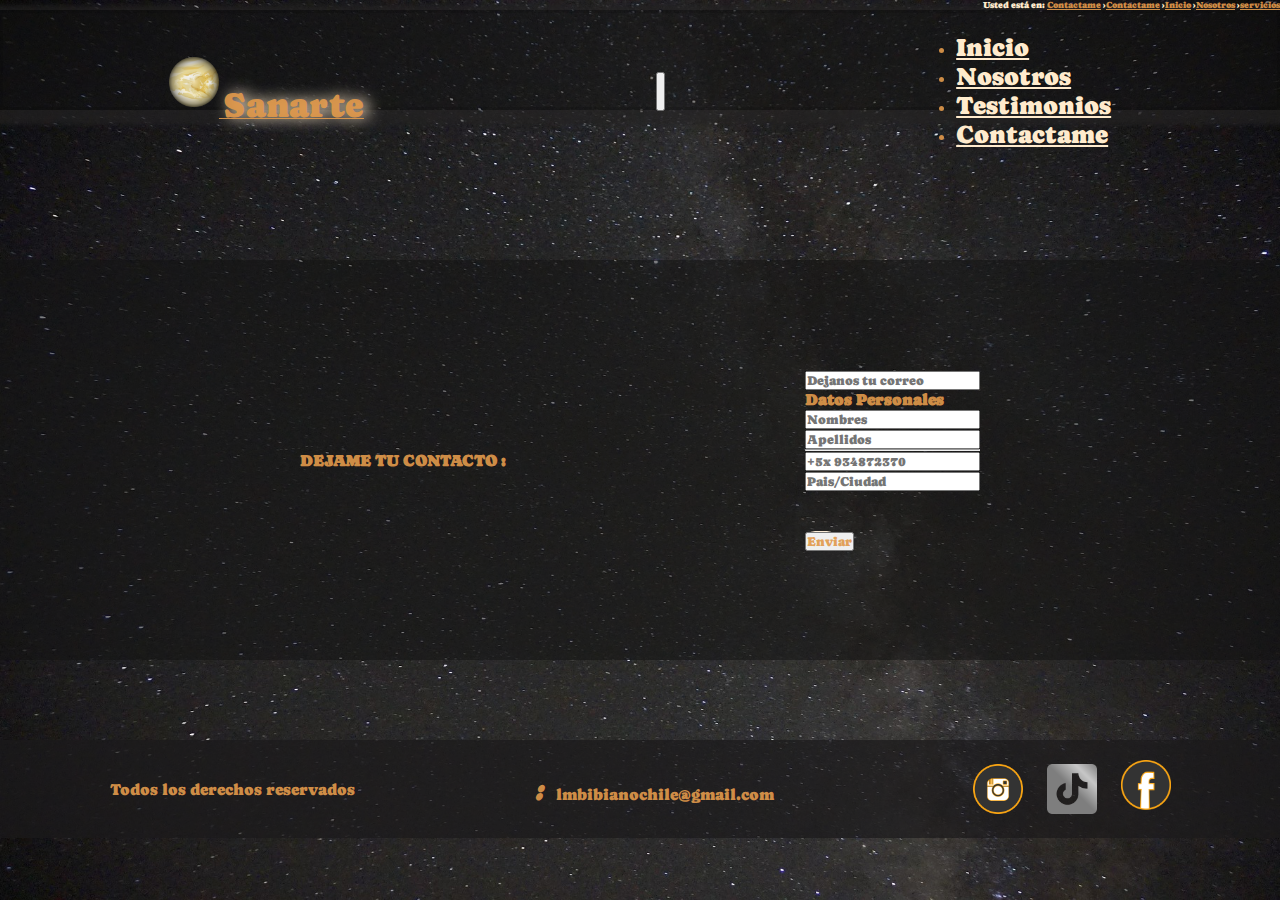
==== contactame.html @ 83c7fe01 "carga  de pagina" ====
<!DOCTYPE html>
<html lang="es">
<head>
<meta name="viewport" content="width=device-width, initial-scale=1.0" />
<meta charset="UTF-8" />
<!-- font inicia -->
<link rel="stylesheet" href="https://cdnjs.cloudflare.com/ajax/libs/font-awesome/6.4.2/css/all.min.css"
integrity="sha512-z3gLpd7yknf1YoNbCzqRKc4qyor8gaKU1qmn+CShxbuBusANI9QpRohGBreCFkKxLhei6S9CQXFEbbKuqLg0DA=="
crossorigin="anonymous" referrerpolicy="no-referrer" />
<!-- font finaliza -->
<!-- boostrap inicia -->
<link href="https://cdn.jsdelivr.net/npm/bootstrap@5.0.2/dist/css/bootstrap.min.css" rel="stylesheet"
    integrity="sha384-EVSTQN3/azprG1Anm3QDgpJLIm9Nao0Yz1ztcQTwFspd3yD65VohhpuuCOmLASjC" crossorigin="anonymous" />
<!-- fin boostrap -->
<!-- icono pestaña -->
<link rel="shortcut icon" href="./img/jup.png" type="image/x-icon" />
<!-- icono fin -->
<!-- fuentes inicio -->
<link rel="preconnect" href="https://fonts.googleapis.com" />
<!-- fuentes fin -->

<link rel="stylesheet" href="./css/style.css" />
<title>sanarte</title>
</head>

<body>
    <div class="breadcrumbs">
        Usted está en:
        <a href="./contactame.html">Contactame</a>
        ›<a href="./testimonios.html">Contactame</a>
        ›<a href="./index.html">Inicio</a>
        ›<a href="./nosotros.html">Nosotros</a>
        ›<a href="./servicios.html">servicios</a>
    </div>
    
    <!-- navbarinicia -->
    <header>
        <header>
            <nav class="navbar navbar-expand-sm bg-dark-opacity-20 fixed-top">
                <div class="container-fluid">
                    <a class="navbar-brand" href="./index.html">
                        <img src="./img/ven.png" alt="planeta" />
                        <span>Sanar</span><span class="te">te</span>
                    </a>
                    <button class="navbar-toggler" type="button" data-bs-toggle="collapse"
                        data-bs-target="#collapsibleNavbar">
                        <i class="fa-solid fa-sun fa-beat-fade"></i>
                    </button>
                    <div class="collapse navbar-collapse  justify-content-end " id="collapsibleNavbar">
                        <ul class="navbar-nav">
                            <li class="nav-item">
                                <a class="nav-link" href="./index.html">Inicio</a>
                            </li>
                            <li class="nav-item">
                                <a class="nav-link" href="./nosostros.html">Nosotros</a>
                            </li>
                            <li class="nav-item">
                                <a class="nav-link" href="./testimonios.html">Testimonios</a>
                            </li>
                            <li class="nav-item">
                                <a class="nav-link" href="./contactame.html">Contactame</a>
                            </li>
                        </ul>
                    </div>
                </div>
            </nav>
    
    
        </header>
    <!-- navbar fin -->

    <main class="contac">
        
        <H4 class="data">DEJAME TU CONTACTO :</H4>

        <div class="registro"> 
            <form>
                <div class="row">
                    <div class="col">
                    <input type="text" class="form-control" placeholder="Dejanos tu correo" name="email">
                    </div>
                </div>
                <h4 class="data">Datos Personales</h4>
                <div class="row">
                    <div class="col">
                        <input type="text" class="form-control" placeholder="Nombres" name="nombre">
                    </div>
                    <div class="col">
                        <input type="text" class="form-control" placeholder="Apellidos" name="apelldo">
                    </div>
                </div>
                <hr>
                <div class="row">
                    <div class="col">
                        <input type="number" class="form-control" placeholder="+5x 934872370" name="email">
                    </div>
                    <div class="col">
                        <input type="text" class="form-control" placeholder="Pais/Ciudad" name="email">
                    </div>
                </div>
            </form>
            <div>
                <div class="reg">
                    <button type="button" class="btn">Enviar</button>
                </div>
                
            </div>    
    </main>


    <footer>
        <div class="container-fluid">
            <div>
                <p>Todos los derechos reservados</p>
            </div>
            <div class="correo">
                <p> <i class="fa-solid fa-envelope fa-beat-fade" >: </i>lmbibianochile@gmail.com
            </div>
            <div class="redes">
                <a href="https://www.instagram.com/"> <img class="inst" src="./img/inst.png" width="50px" alt="instagram"></a>
                <a href="https://web.facebook.com/?_rdc=1&_rdr"> <img class="tik" src="./img/tik.png" width="50px" alt="tiktok"></a>
                <a href="https://www.tiktok.com/es/"> <img class="face" src="./img/face.png" width="50px" alt="facebookgit add"></a>
            </div>
    </footer>

    <!-- boostrap inicia -->
    <script src="https://cdn.jsdelivr.net/npm/@popperjs/core@2.9.2/dist/umd/popper.min.js"
        integrity="sha384-IQsoLXl5PILFhosVNubq5LC7Qb9DXgDA9i+tQ8Zj3iwWAwPtgFTxbJ8NT4GN1R8p"
        crossorigin="anonymous"></script>
    <script src="https://cdn.jsdelivr.net/npm/bootstrap@5.0.2/dist/js/bootstrap.min.js"
        integrity="sha384-cVKIPhGWiC2Al4u+LWgxfKTRIcfu0JTxR+EQDz/bgldoEyl4H0zUF0QKbrJ0EcQF"
        crossorigin="anonymous"></script>
    <!-- fin boostrap -->
</body>

</html>
---- css/style.css ----
@import url("https://fonts.googleapis.com/css2?family=Borel&family=Caprasimo&family=Itim&family=Russo+One&family=Smokum&family=Ubuntu&display=swap");

* {
    margin: 0;
    padding: 0;
    box-sizing: border-box;
    color: rgba(225, 153, 75, 0.907);
    font-family: "Caprasimo", cursive;
}
body {
    background-image: url(../img/sky.jpg);
    background-repeat: no-repeat;
    background-size: cover;
    background-position: center;
    background-attachment: fixed;
}
.breadcrumbs{
    text-decoration: none;
    color: blanchedalmond;
}

.navbar {
    height: 100px;
    border: solid rgba(0, 0, 0, 0.1);
    box-shadow: 0 5px 5px 10px rgba(36, 35, 35, 0.663);
    background-color: rgba(18, 19, 18, 0.539);
    
}
.nav-link{
    color: blanchedalmond;
    font-size: 25px;
}
.nav-link:hover{
    color: rgba(225, 153, 75, 0.907); ;
}

.navbar-brand img {
    height: 50px;
    margin-bottom: 10px;
}

.navbar-brand span {
    font-size: 35px;
}
a:hover{
    color: blanchedalmond;
}
.breadcrumbs{
    
    text-align: end;
    font-size: xx-small;
}
span{
    text-shadow: 5px 0px 15px blanchedalmond;
}
h1{
    align-items: flex-end;
}
/* index main inicia */
main {
        width: 100%;
        height: 400px;
        background-color: rgba(18, 19, 18, 0.539);
        margin-top: 150px;
        margin-bottom: 5em;
        display: flex;
        align-items:center;
        justify-content: space-evenly;
}

main .yy{
    width: 300px;
}

.link2{
        text-decoration: none;
        color: antiquewhite;
}

main img{
        align-items: center;
        margin-left: 10em;
}
main .chakras{
    width: 50%;
    align-items: center;
    margin-left: 6%;
}


/* index main finaliza */

/* index section inicia */
section .container{
    display: flex;
    justify-content: center;
    align-items: center;
}
.nosotros{
    width: 100%;
    display: flex;
    align-items: center;
    justify-content: center;
    background-color: rgba(18, 19, 18, 0.539);
    border-radius: 10px;
}

section h3{
    text-align: center;
    font-size: 30px;
    color: blanchedalmond;
}

.ladder h3{
    /* height: 150px; */
    font-size: 25px;
}

.ladder p{
    margin-top: 10px;
    padding-left: 5px;
    font-size: px;
}

iframe {
    margin-top: 5px;
    margin-left: 20px;
    border-radius: 10px;
}
.ladizq {
    background-position: center;
    background-size: cover;
    margin-bottom: 10px;
}
/* index section fin  */
/* index artilce inicia */
H2 {
    text-shadow: 5px 0px 15px #333;
}


.container-fluid {
    display: flex;
    align-items: center;
    justify-content: space-around; 
    background-color: none;
    padding: 20px;
    border-radius: 15px;
}  

.card:hover{
    transform:scale(1.08);
    filter: brightness(120%);
    box-shadow: 5px 5px 15px rgba(1, 1, 1, 0.822);
    
}

.card {
    width: 250px;
    height: 600px;
    margin-top: 30px;
    background-color: rgba(54, 50, 43, 0.402);
    border-radius: 15px;
    box-shadow: 5px 0px 15px #69676a;
    transition: all 0.9s;
    /* filter:sepia(100%); */
    filter: brightness(70%);
    margin-left: 40px;
}


.card__img1 {
    height: 250px;
    background-color: #3f2f4596;
    background-image: url(../img/mano.jpg);
    background-size: cover;
    background-position: center;
    border-radius: 15px;    
}

.card__img2 {
    height: 250px;
    background-color: #3f2f4596;
    background-image: url(../img/piedras.jpg);
    background-size: cover;
    background-position: center;
    border-radius: 15px;    
}

.card__img3 {
    height: 250px;
    background-color: #3f2f4596;
    background-image: url(../img/yoga.jpg);
    background-size: cover;
    background-position: center;
    border-radius: 15px;
}

.card__title {
    margin-top: 10px;
    text-align: center;
    color: rgba(225, 153, 75, 0.907);   
    text-transform: capitalize;
}

.card__desc {
    padding: 20px;
    font-size: 12px;color: blanchedalmond;
}

.card__boton {
    margin-left: 50px;
    color: rgba(225, 153, 75, 0.907);
    background-color: #8a868b69;
    text-align: center;
    text-decoration: none;
    display: block;
    padding: 15px;
    border-radius: 10px;
    align-items: center;
    margin-right: 35px;
    margin-bottom: 10px;
    text-transform: capitalize;
    box-shadow: 5px 0px 5px #8a868b8d;
}

.card--xl {
    width: 100%;
    border-color: #333;
    box-shadow: 5px 0px 10px #8a868b;
}

/* servcios  a 323px*/

.serv{
    width: 100%;
    display: flex;
    align-items: center;
    justify-content: center;
    background-color: rgba(18, 19, 18, 0.714);
    border-radius: 40px;
    /* text-align: center; */
}
.serv img{
    border-radius: 40px;
}
.slide h3{
    /* text-align: center; */
    font-size: 20px;
    margin-bottom: 20px;
    
}
.slide p{
    width: 400px;
    
    font-size: 13px;
    color: blanchedalmond;
    
}

/* servicios */
.cont {
    display: block;
}
/* testimonio section */

/* section .container{

    display: block;
    justify-content: space-evenly;
    align-items: center;
    margin-top: 30px;
   
    
} */


/* registro */

h3.data{
 margin-top: 20px;
 margin-bottom: 10px;

}
/* boton enviar registro */
.reg{
    width: 18%;
    margin-top: 40px;
    background-color:antiquewhite;
    color: #b921ec !important; 
    text-align: center;
    border-radius: 10px;
}

.reg:hover{
    transform:scale(1.08);
    filter: brightness(120%);
    color: #333;
    box-shadow: 5px 5px 15px rgba(1, 1, 1, 0.822);
} 

/* footer */
footer {
    width: 100%;
    background-color: rgba(27, 26, 27, 0.703);
}

i{
font-size: 30px;
margin-right: 5px;
}

footer img{
    margin-left: 20px;    
}
/* footter fin  */


/* nosotros inicio */
section {
    margin-top: 150px;
}
section p {
    margin-bottom: 20px;
    margin-top: 20px;
    text-align: center;
}

section .container{

    flex-wrap: wrap;
    justify-content: space-evenly;
    align-items: center;
    margin-top: 30px;
   
    
}



/* media queries */
@media only screen and  (min-width:0 ) and (max-width:320px){


    .navbar-collapse{
        background-color: rgba(18, 19, 18, 0.539);
        display: flex;
        justify-content:right;
    }
    main{
        width: 100%;
        height: 200px;
        background-color: rgba(18, 19, 18, 0.539);
    }
main .yy{
    margin-left: 20px;
    width: 90px;
    height: 90px;
    margin-right: 40px;
    
    }
h1{
    font-size: 20px;
}
main h3{
    font-size: 10px;
}
span{
        
        font-size: 10px;
    }
.nosotros{
        width: 90%;
        align-items: center ;
        display: block;
        justify-content: center;
        background-color: rgba(18, 19, 18, 0.539);
        font-size: 10px;

}
h3{
text-align: center;
margin-top: 20px;
margin-bottom: 10px;
}
iframe {
width: 90%;
margin-left: 15px;
margin-right: auto;

}

.ladder{
    font-size:11px;
    margin-left: 3px;
    margin-left: 3px;
    
}
.ladder p{
    text-align: center;

}
main .serv{
    display: flex;
    justify-content: center;
    align-items: center;
}
main img{
    width: 0;
}
section .container p{
    font-size: 10px;
}

footer{
    width: 100%;

}
/* servcios main inicia */

main contenedor img{

    width: none;
    filter: opacity(.9);
}
footer p{
    font-size: 12px;
    
} 
footer img{
    width: 30px;
    margin-bottom: 25px;
}

}

/* media query */


@media only screen and  (min-width: 320px ) and (max-width:576px){
    .navbar {
        height: 100px;
        border: solid rgba(0, 0, 0, 0.1);
        box-shadow: 0 5px 5px 10px rgba(36, 35, 35, 0.663);
        background-color: rgba(18, 19, 18, 0.755);
     
        
    }
    .navbar-collapse{
        background-color: rgba(18, 19, 18, 0.539);
        display: flex;
        justify-content:right;
       
    }
    main{
        width: 100%;
        height: 350px;
        background-color: rgba(18, 19, 18, 0.539);
    }
    main .yy{
        margin-left: 20px;
        width: 90px;
        height: 90px;
        margin-right: 40px;
    
    }

.nosotros{
    width: 90%;
    align-items: center ;
    display: block;
    justify-content: center;
    background-color: rgba(18, 19, 18, 0.539);
    font-size: 10px;
}
h4 {
    font-size: 10px;
    text-align: center;
    margin-top: 20px;
    margin-bottom: 20px;
}
iframe {
    width: 90%;
    margin-left: 20px;
    margin-right: auto;
}

.ladder{
    font-size:11px;
    margin-left: 3px;
    margin-left: 3px;
    text-align: center;
}
main .serv{
    display: flex;
    justify-content: center;
    align-items: center;
}
main img{
    width: 70%;
}
.reg{
    width: 40%;
    margin-top: 40px;
    background-color:antiquewhite;
    color: #b921ec !important; 
    text-align: center;
    border-radius: 10px;
}

 .reg:hover{
    transform:scale(1.08);
    filter: brightness(120%);
    color: #333;
    box-shadow: 5px 5px 15px rgba(1, 1, 1, 0.822);
     
 }
 .serv{
    width: 90%;
    height: 300px;
    align-items: center;
    text-align: center;
    font-size: 10px;
    margin-left: 18px;
    
    /* display: flex;
    justify-content: center; */
}
.serv__img1 {
    height: 150px;
    align-items: center;
    /* background-color: #3f2f4596; */
    background-image: url(../img/mano.jpg);
    background-size: cover;
    background-position: center;
    border-radius: 15px;    
}
/* nosotros main  section  */
main img  {
    width: 75%;
    align-items: center;
    margin-left: 50px;

}
section .container p{
    font-size: 10px;
    padding: 10px;


}
footer{
    width: 100%;
}
footer p{
    font-size: 12px;
    
} 
footer img{
    width: 30px;
    margin-bottom: 25px;
}
 

}


    /* media query */

@media only screen and  (min-width:576px ) and (max-width:992px){
.navbar-collapse{
    background-color: rgba(18, 19, 18, 0);
    display: flex;
        justify-content:right;
    }
.nosotros{
    width: 90%;
    align-items: center ;
    display: block;
    justify-content: center;
    background-color: rgba(18, 19, 18, 0.539);
    font-size: px;
    margin-left: 50px;

}
.ladder{
    font-size: 15px;

}

iframe {
    width: 90%;

}
main{
    width: 100%;
    height: 300px;
}
main .yy{
        width: 180px;
        margin-right: 50px;
    
}
footer p{
    font-size: 12px;
    
} 

footer img{
    width: 30px;
    margin-bottom: 25px;
}
}
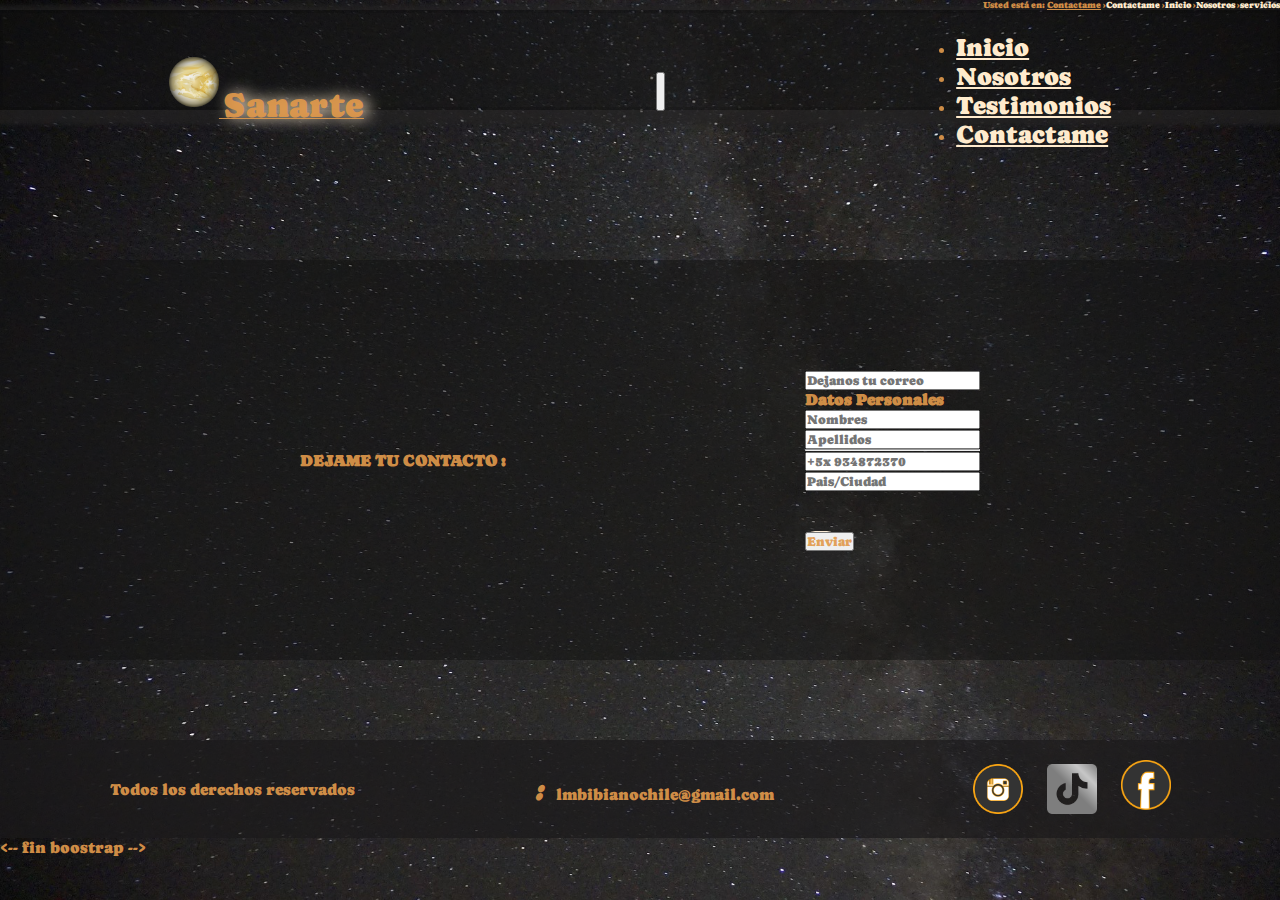
==== commit 44948de3: "aplicaion de sccs" ====
--- a/contactame.html
+++ b/contactame.html
@@ -27,10 +27,10 @@
     <div class="breadcrumbs">
         Usted está en:
         <a href="./contactame.html">Contactame</a>
-        ›<a href="./testimonios.html">Contactame</a>
-        ›<a href="./index.html">Inicio</a>
-        ›<a href="./nosotros.html">Nosotros</a>
-        ›<a href="./servicios.html">servicios</a>
+        ›<a class="bread" href="./testimonios.html">Contactame</a>
+        ›<a class="bread" href="./index.html">Inicio</a>
+        ›<a class="bread" href="./nosotros.html">Nosotros</a>
+        ›<a class="bread" href="./servicios.html">servicios</a>
     </div>
     
     <!-- navbarinicia -->
@@ -118,8 +118,8 @@
             </div>
             <div class="redes">
                 <a href="https://www.instagram.com/"> <img class="inst" src="./img/inst.png" width="50px" alt="instagram"></a>
-                <a href="https://web.facebook.com/?_rdc=1&_rdr"> <img class="tik" src="./img/tik.png" width="50px" alt="tiktok"></a>
-                <a href="https://www.tiktok.com/es/"> <img class="face" src="./img/face.png" width="50px" alt="facebookgit add"></a>
+                <a href="https://www.tiktok.com/es/"> <img class="tik" src="./img/tik.png" width="50px" alt="tiktok"></a>
+                <a href="https://web.facebook.com/?_rdc=1&_rdr"> <img class="face" src="./img/face.png" width="50px" alt="facebookgit add"></a>
             </div>
     </footer>
 
@@ -130,7 +130,8 @@
     <script src="https://cdn.jsdelivr.net/npm/bootstrap@5.0.2/dist/js/bootstrap.min.js"
         integrity="sha384-cVKIPhGWiC2Al4u+LWgxfKTRIcfu0JTxR+EQDz/bgldoEyl4H0zUF0QKbrJ0EcQF"
         crossorigin="anonymous"></script>
-    <!-- fin boostrap -->
+     <-- fin boostrap -->
+
 </body>
 
 </html>--- a/css/style.css
+++ b/css/style.css
@@ -1,612 +1,545 @@
 @import url("https://fonts.googleapis.com/css2?family=Borel&family=Caprasimo&family=Itim&family=Russo+One&family=Smokum&family=Ubuntu&display=swap");
-
 * {
-    margin: 0;
-    padding: 0;
-    box-sizing: border-box;
-    color: rgba(225, 153, 75, 0.907);
-    font-family: "Caprasimo", cursive;
-}
+  margin: 0;
+  padding: 0;
+  box-sizing: border-box;
+  color: rgba(225, 153, 75, 0.907);
+  font-family: "Caprasimo", cursive;
+}
+
 body {
-    background-image: url(../img/sky.jpg);
-    background-repeat: no-repeat;
-    background-size: cover;
-    background-position: center;
-    background-attachment: fixed;
-}
-.breadcrumbs{
-    text-decoration: none;
-    color: blanchedalmond;
+  background-image: url(../img/sky.jpg);
+  background-repeat: no-repeat;
+  background-size: cover;
+  background-position: center;
+  background-attachment: fixed;
+}
+
+.breadcrumbs .bread {
+  text-decoration: none;
+  color: blanchedalmond;
 }
 
 .navbar {
-    height: 100px;
-    border: solid rgba(0, 0, 0, 0.1);
-    box-shadow: 0 5px 5px 10px rgba(36, 35, 35, 0.663);
-    background-color: rgba(18, 19, 18, 0.539);
-    
-}
-.nav-link{
-    color: blanchedalmond;
-    font-size: 25px;
-}
-.nav-link:hover{
-    color: rgba(225, 153, 75, 0.907); ;
+  height: 100px;
+  border: solid rgba(0, 0, 0, 0.1);
+  box-shadow: 0 5px 5px 10px rgba(36, 35, 35, 0.663);
+  background-color: rgba(18, 19, 18, 0.539);
+}
+
+.nav-link {
+  color: blanchedalmond;
+  font-size: 25px;
+}
+
+.nav-link:hover {
+  color: rgba(225, 153, 75, 0.907);
 }
 
 .navbar-brand img {
-    height: 50px;
-    margin-bottom: 10px;
+  height: 50px;
+  margin-bottom: 10px;
 }
 
 .navbar-brand span {
-    font-size: 35px;
-}
-a:hover{
-    color: blanchedalmond;
-}
-.breadcrumbs{
-    
-    text-align: end;
-    font-size: xx-small;
-}
-span{
-    text-shadow: 5px 0px 15px blanchedalmond;
-}
-h1{
-    align-items: flex-end;
-}
+  font-size: 35px;
+}
+
+a:hover {
+  color: blanchedalmond;
+}
+
+.breadcrumbs {
+  text-align: end;
+  font-size: xx-small;
+}
+
+span {
+  text-shadow: 5px 0px 15px blanchedalmond;
+}
+
+h1 {
+  align-items: flex-end;
+}
+
 /* index main inicia */
 main {
-        width: 100%;
-        height: 400px;
-        background-color: rgba(18, 19, 18, 0.539);
-        margin-top: 150px;
-        margin-bottom: 5em;
-        display: flex;
-        align-items:center;
-        justify-content: space-evenly;
-}
-
-main .yy{
-    width: 300px;
-}
-
-.link2{
-        text-decoration: none;
-        color: antiquewhite;
-}
-
-main img{
-        align-items: center;
-        margin-left: 10em;
-}
-main .chakras{
-    width: 50%;
-    align-items: center;
-    margin-left: 6%;
-}
-
+  width: 100%;
+  height: 400px;
+  background-color: rgba(18, 19, 18, 0.539);
+  margin-top: 150px;
+  margin-bottom: 5em;
+  display: flex;
+  align-items: center;
+  justify-content: space-evenly;
+}
+
+main .yy {
+  width: 300px;
+}
+
+.link2 {
+  text-decoration: none;
+  color: antiquewhite;
+}
+
+main img {
+  align-items: center;
+  margin-left: 10em;
+}
+
+main .chakras {
+  width: 50%;
+  align-items: center;
+  margin-left: 6%;
+}
 
 /* index main finaliza */
-
 /* index section inicia */
-section .container{
-    display: flex;
-    justify-content: center;
-    align-items: center;
-}
-.nosotros{
-    width: 100%;
-    display: flex;
-    align-items: center;
-    justify-content: center;
-    background-color: rgba(18, 19, 18, 0.539);
-    border-radius: 10px;
-}
-
-section h3{
-    text-align: center;
-    font-size: 30px;
-    color: blanchedalmond;
-}
-
-.ladder h3{
-    /* height: 150px; */
-    font-size: 25px;
-}
-
-.ladder p{
-    margin-top: 10px;
-    padding-left: 5px;
-    font-size: px;
+.nosotros {
+  width: 100%;
+  display: flex;
+  align-items: center;
+  justify-content: center;
+  background-color: rgba(18, 19, 18, 0.539);
+  border-radius: 10px;
+}
+
+section h3 {
+  text-align: center;
+  font-size: 30px;
+  color: blanchedalmond;
+}
+
+.ladder h3 {
+  /* height: 150px; */
+  font-size: 25px;
+}
+
+.ladder p {
+  margin-top: 10px;
+  padding-left: px;
+  font-size: 14px;
 }
 
 iframe {
-    margin-top: 5px;
-    margin-left: 20px;
-    border-radius: 10px;
-}
+  margin-top: 5px;
+  margin-left: 20px;
+  border-radius: 10px;
+}
+
 .ladizq {
-    background-position: center;
-    background-size: cover;
-    margin-bottom: 10px;
-}
+  background-position: center;
+  background-size: cover;
+  margin-bottom: 10px;
+}
+
 /* index section fin  */
 /* index artilce inicia */
 H2 {
-    text-shadow: 5px 0px 15px #333;
-}
-
+  text-shadow: 5px 0px 15px #333;
+}
 
 .container-fluid {
-    display: flex;
-    align-items: center;
-    justify-content: space-around; 
-    background-color: none;
-    padding: 20px;
-    border-radius: 15px;
-}  
-
-.card:hover{
-    transform:scale(1.08);
-    filter: brightness(120%);
-    box-shadow: 5px 5px 15px rgba(1, 1, 1, 0.822);
-    
+  display: flex;
+  align-items: center;
+  justify-content: space-around;
+  background-color: none;
+  padding: 20px;
+  border-radius: 15px;
+}
+
+.card:hover {
+  transform: scale(1.08);
+  filter: brightness(120%);
+  box-shadow: 5px 5px 15px rgba(1, 1, 1, 0.822);
 }
 
 .card {
-    width: 250px;
-    height: 600px;
-    margin-top: 30px;
-    background-color: rgba(54, 50, 43, 0.402);
-    border-radius: 15px;
-    box-shadow: 5px 0px 15px #69676a;
-    transition: all 0.9s;
-    /* filter:sepia(100%); */
-    filter: brightness(70%);
-    margin-left: 40px;
-}
-
+  width: 250px;
+  height: 600px;
+  margin-top: 30px;
+  background-color: rgba(54, 50, 43, 0.402);
+  border-radius: 15px;
+  box-shadow: 5px 0px 15px #69676a;
+  transition: all 0.9s;
+  filter: brightness(70%);
+  margin-left: 40px;
+}
 
 .card__img1 {
-    height: 250px;
-    background-color: #3f2f4596;
-    background-image: url(../img/mano.jpg);
-    background-size: cover;
-    background-position: center;
-    border-radius: 15px;    
+  height: 250px;
+  background-color: rgba(63, 47, 69, 0.5882352941);
+  background-image: url(../img/mano.jpg);
+  background-size: cover;
+  background-position: center;
+  border-radius: 15px;
 }
 
 .card__img2 {
-    height: 250px;
-    background-color: #3f2f4596;
-    background-image: url(../img/piedras.jpg);
-    background-size: cover;
-    background-position: center;
-    border-radius: 15px;    
+  height: 250px;
+  background-color: rgba(63, 47, 69, 0.5882352941);
+  background-image: url(../img/piedras.jpg);
+  background-size: cover;
+  background-position: center;
+  border-radius: 15px;
 }
 
 .card__img3 {
-    height: 250px;
-    background-color: #3f2f4596;
-    background-image: url(../img/yoga.jpg);
-    background-size: cover;
-    background-position: center;
-    border-radius: 15px;
+  height: 250px;
+  background-color: rgba(63, 47, 69, 0.5882352941);
+  background-image: url(../img/yoga.jpg);
+  background-size: cover;
+  background-position: center;
+  border-radius: 15px;
 }
 
 .card__title {
-    margin-top: 10px;
-    text-align: center;
-    color: rgba(225, 153, 75, 0.907);   
-    text-transform: capitalize;
+  margin-top: 10px;
+  text-align: center;
+  color: rgba(225, 153, 75, 0.907);
+  text-transform: capitalize;
 }
 
 .card__desc {
-    padding: 20px;
-    font-size: 12px;color: blanchedalmond;
+  padding: 20px;
+  font-size: 12px;
+  color: blanchedalmond;
 }
 
 .card__boton {
-    margin-left: 50px;
-    color: rgba(225, 153, 75, 0.907);
-    background-color: #8a868b69;
-    text-align: center;
-    text-decoration: none;
-    display: block;
-    padding: 15px;
-    border-radius: 10px;
-    align-items: center;
-    margin-right: 35px;
-    margin-bottom: 10px;
-    text-transform: capitalize;
-    box-shadow: 5px 0px 5px #8a868b8d;
+  margin-left: 50px;
+  color: rgba(225, 153, 75, 0.907);
+  background-color: rgba(138, 134, 139, 0.4117647059);
+  text-align: center;
+  text-decoration: none;
+  display: block;
+  padding: 15px;
+  border-radius: 10px;
+  align-items: center;
+  margin-right: 35px;
+  margin-bottom: 10px;
+  text-transform: capitalize;
+  box-shadow: 5px 0px 5px rgba(138, 134, 139, 0.5529411765);
 }
 
 .card--xl {
-    width: 100%;
-    border-color: #333;
-    box-shadow: 5px 0px 10px #8a868b;
+  width: 100%;
+  border-color: #333;
+  box-shadow: 5px 0px 10px #8a868b;
 }
 
 /* servcios  a 323px*/
-
-.serv{
-    width: 100%;
-    display: flex;
-    align-items: center;
-    justify-content: center;
-    background-color: rgba(18, 19, 18, 0.714);
-    border-radius: 40px;
-    /* text-align: center; */
-}
-.serv img{
-    border-radius: 40px;
-}
-.slide h3{
-    /* text-align: center; */
-    font-size: 20px;
-    margin-bottom: 20px;
-    
-}
-.slide p{
-    width: 400px;
-    
-    font-size: 13px;
-    color: blanchedalmond;
-    
+.serv {
+  width: 100%;
+  display: flex;
+  align-items: center;
+  justify-content: center;
+  background-color: rgba(18, 19, 18, 0.714);
+  border-radius: 40px;
+}
+
+.serv img {
+  border-radius: 40px;
+}
+
+.slide h3 {
+  font-size: 20px;
+  margin-bottom: 20px;
+}
+
+.slide p {
+  width: 400px;
+  font-size: 13px;
+  color: blanchedalmond;
+}
+
+.cont {
+  display: block;
+}
+
+/* registro */
+h3.data {
+  margin-top: 20px;
+  margin-bottom: 10px;
+}
+
+/* boton enviar registro */
+.reg {
+  width: 18%;
+  margin-top: 40px;
+  background-color: antiquewhite;
+  color: #b921ec !important;
+  text-align: center;
+  border-radius: 10px;
+}
+
+.reg:hover {
+  transform: scale(1.08);
+  filter: brightness(120%);
+  color: #333;
+  box-shadow: 5px 5px 15px rgba(1, 1, 1, 0.822);
 }
 
 /* servicios */
-.cont {
-    display: block;
-}
-/* testimonio section */
-
-/* section .container{
-
-    display: block;
-    justify-content: space-evenly;
-    align-items: center;
-    margin-top: 30px;
-   
-    
-} */
-
-
-/* registro */
-
-h3.data{
- margin-top: 20px;
- margin-bottom: 10px;
-
-}
-/* boton enviar registro */
-.reg{
-    width: 18%;
-    margin-top: 40px;
-    background-color:antiquewhite;
-    color: #b921ec !important; 
-    text-align: center;
-    border-radius: 10px;
-}
-
-.reg:hover{
-    transform:scale(1.08);
-    filter: brightness(120%);
-    color: #333;
-    box-shadow: 5px 5px 15px rgba(1, 1, 1, 0.822);
-} 
-
 /* footer */
 footer {
-    width: 100%;
-    background-color: rgba(27, 26, 27, 0.703);
-}
-
-i{
-font-size: 30px;
-margin-right: 5px;
-}
-
-footer img{
-    margin-left: 20px;    
-}
+  width: 100%;
+  background-color: rgba(27, 26, 27, 0.703);
+}
+
+i {
+  font-size: 30px;
+  margin-right: 5px;
+}
+
+footer img {
+  margin-left: 20px;
+}
+
 /* footter fin  */
-
-
 /* nosotros inicio */
 section {
-    margin-top: 150px;
-}
+  margin-top: 150px;
+}
+
 section p {
-    margin-bottom: 20px;
-    margin-top: 20px;
-    text-align: center;
-}
-
-section .container{
-
-    flex-wrap: wrap;
-    justify-content: space-evenly;
-    align-items: center;
-    margin-top: 30px;
-   
-    
-}
-
-
+  margin-bottom: 20px;
+  margin-top: 20px;
+  text-align: center;
+}
+
+section .container {
+  display: flex;
+  flex-wrap: wrap;
+  justify-content: space-evenly;
+  align-items: center;
+  margin-top: 30px;
+}
 
 /* media queries */
-@media only screen and  (min-width:0 ) and (max-width:320px){
-
-
-    .navbar-collapse{
-        background-color: rgba(18, 19, 18, 0.539);
-        display: flex;
-        justify-content:right;
-    }
-    main{
-        width: 100%;
-        height: 200px;
-        background-color: rgba(18, 19, 18, 0.539);
-    }
-main .yy{
+@media only screen and (min-width: 0) and (max-width: 320px) {
+  .navbar-collapse {
+    background-color: rgba(18, 19, 18, 0.539);
+    display: flex;
+    justify-content: right;
+  }
+  main {
+    width: 100%;
+    height: 200px;
+    background-color: rgba(18, 19, 18, 0.539);
+  }
+  main .yy {
     margin-left: 20px;
     width: 90px;
     height: 90px;
     margin-right: 40px;
-    
-    }
-h1{
+  }
+  h1 {
     font-size: 20px;
-}
-main h3{
-    font-size: 10px;
-}
-span{
-        
-        font-size: 10px;
-    }
-.nosotros{
-        width: 90%;
-        align-items: center ;
-        display: block;
-        justify-content: center;
-        background-color: rgba(18, 19, 18, 0.539);
-        font-size: 10px;
-
-}
-h3{
-text-align: center;
-margin-top: 20px;
-margin-bottom: 10px;
-}
-iframe {
-width: 90%;
-margin-left: 15px;
-margin-right: auto;
-
-}
-
-.ladder{
-    font-size:11px;
+  }
+  main h3 {
+    font-size: 10px;
+  }
+  span {
+    font-size: 10px;
+  }
+  .nosotros {
+    width: 90%;
+    align-items: center;
+    display: block;
+    justify-content: center;
+    background-color: rgba(18, 19, 18, 0.539);
+    font-size: 10px;
+  }
+  h3 {
+    text-align: center;
+    margin-top: 20px;
+    margin-bottom: 10px;
+  }
+  iframe {
+    width: 90%;
+    margin-left: 15px;
+    margin-right: auto;
+  }
+  .ladder {
+    font-size: 11px;
     margin-left: 3px;
     margin-left: 3px;
-    
-}
-.ladder p{
+  }
+  .ladder p {
     text-align: center;
-
-}
-main .serv{
+  }
+  main .serv {
     display: flex;
     justify-content: center;
     align-items: center;
-}
-main img{
+  }
+  main img {
     width: 0;
-}
-section .container p{
-    font-size: 10px;
-}
-
-footer{
+  }
+  section .container p {
+    font-size: 10px;
+  }
+  footer {
     width: 100%;
-
-}
-/* servcios main inicia */
-
-main contenedor img{
-
+  }
+  /* servcios main inicia */
+  main contenedor img {
     width: none;
-    filter: opacity(.9);
-}
-footer p{
+    filter: opacity(0.9);
+  }
+  footer p {
     font-size: 12px;
-    
-} 
-footer img{
+  }
+  footer img {
     width: 30px;
     margin-bottom: 25px;
-}
-
-}
-
+  }
+}
 /* media query */
-
-
-@media only screen and  (min-width: 320px ) and (max-width:576px){
-    .navbar {
-        height: 100px;
-        border: solid rgba(0, 0, 0, 0.1);
-        box-shadow: 0 5px 5px 10px rgba(36, 35, 35, 0.663);
-        background-color: rgba(18, 19, 18, 0.755);
-     
-        
-    }
-    .navbar-collapse{
-        background-color: rgba(18, 19, 18, 0.539);
-        display: flex;
-        justify-content:right;
-       
-    }
-    main{
-        width: 100%;
-        height: 350px;
-        background-color: rgba(18, 19, 18, 0.539);
-    }
-    main .yy{
-        margin-left: 20px;
-        width: 90px;
-        height: 90px;
-        margin-right: 40px;
-    
-    }
-
-.nosotros{
-    width: 90%;
-    align-items: center ;
+@media only screen and (min-width: 320px) and (max-width: 576px) {
+  .navbar {
+    height: 100px;
+    border: solid rgba(0, 0, 0, 0.1);
+    box-shadow: 0 5px 5px 10px rgba(36, 35, 35, 0.663);
+    background-color: rgba(18, 19, 18, 0.755);
+  }
+  .navbar-collapse {
+    background-color: rgba(18, 19, 18, 0.539);
+    display: flex;
+    justify-content: right;
+  }
+  main {
+    width: 100%;
+    height: 350px;
+    background-color: rgba(18, 19, 18, 0.539);
+  }
+  main .yy {
+    margin-left: 20px;
+    width: 90px;
+    height: 90px;
+    margin-right: 40px;
+  }
+  .nosotros {
+    width: 90%;
+    align-items: center;
     display: block;
     justify-content: center;
     background-color: rgba(18, 19, 18, 0.539);
     font-size: 10px;
-}
-h4 {
+  }
+  h4 {
     font-size: 10px;
     text-align: center;
     margin-top: 20px;
     margin-bottom: 20px;
-}
-iframe {
+  }
+  iframe {
     width: 90%;
     margin-left: 20px;
     margin-right: auto;
-}
-
-.ladder{
-    font-size:11px;
+  }
+  .ladder {
+    font-size: 11px;
     margin-left: 3px;
     margin-left: 3px;
     text-align: center;
-}
-main .serv{
+  }
+  main .serv {
     display: flex;
     justify-content: center;
     align-items: center;
-}
-main img{
+  }
+  main img {
     width: 70%;
-}
-.reg{
+  }
+  .reg {
     width: 40%;
     margin-top: 40px;
-    background-color:antiquewhite;
-    color: #b921ec !important; 
+    background-color: antiquewhite;
+    color: #b921ec !important;
     text-align: center;
     border-radius: 10px;
-}
-
- .reg:hover{
-    transform:scale(1.08);
+  }
+  .reg:hover {
+    transform: scale(1.08);
     filter: brightness(120%);
     color: #333;
     box-shadow: 5px 5px 15px rgba(1, 1, 1, 0.822);
-     
- }
- .serv{
+  }
+  .serv {
     width: 90%;
     height: 300px;
     align-items: center;
     text-align: center;
     font-size: 10px;
     margin-left: 18px;
-    
-    /* display: flex;
-    justify-content: center; */
-}
-.serv__img1 {
+  }
+  .serv__img1 {
     height: 150px;
     align-items: center;
-    /* background-color: #3f2f4596; */
     background-image: url(../img/mano.jpg);
     background-size: cover;
     background-position: center;
-    border-radius: 15px;    
-}
-/* nosotros main  section  */
-main img  {
+    border-radius: 15px;
+  }
+  /* nosotros main  section  */
+  main img {
     width: 75%;
     align-items: center;
     margin-left: 50px;
-
-}
-section .container p{
+  }
+  section .container p {
     font-size: 10px;
     padding: 10px;
-
-
-}
-footer{
+  }
+  footer {
     width: 100%;
-}
-footer p{
+  }
+  footer p {
     font-size: 12px;
-    
-} 
-footer img{
+  }
+  footer img {
     width: 30px;
     margin-bottom: 25px;
-}
- 
-
-}
-
-
-    /* media query */
-
-@media only screen and  (min-width:576px ) and (max-width:992px){
-.navbar-collapse{
+  }
+}
+/* media query */
+@media only screen and (min-width: 576px) and (max-width: 992px) {
+  .navbar-collapse {
     background-color: rgba(18, 19, 18, 0);
     display: flex;
-        justify-content:right;
-    }
-.nosotros{
-    width: 90%;
-    align-items: center ;
+    justify-content: right;
+  }
+  .nosotros {
+    width: 90%;
+    align-items: center;
     display: block;
     justify-content: center;
     background-color: rgba(18, 19, 18, 0.539);
     font-size: px;
     margin-left: 50px;
-
-}
-.ladder{
+  }
+  .ladder {
     font-size: 15px;
-
-}
-
-iframe {
-    width: 90%;
-
-}
-main{
+  }
+  iframe {
+    width: 90%;
+  }
+  main {
     width: 100%;
     height: 300px;
-}
-main .yy{
-        width: 180px;
-        margin-right: 50px;
-    
-}
-footer p{
+  }
+  main .yy {
+    width: 180px;
+    margin-right: 50px;
+  }
+  footer p {
     font-size: 12px;
-    
-} 
-
-footer img{
+  }
+  footer img {
     width: 30px;
     margin-bottom: 25px;
-}
-}+  }
+}/*# sourceMappingURL=style.css.map */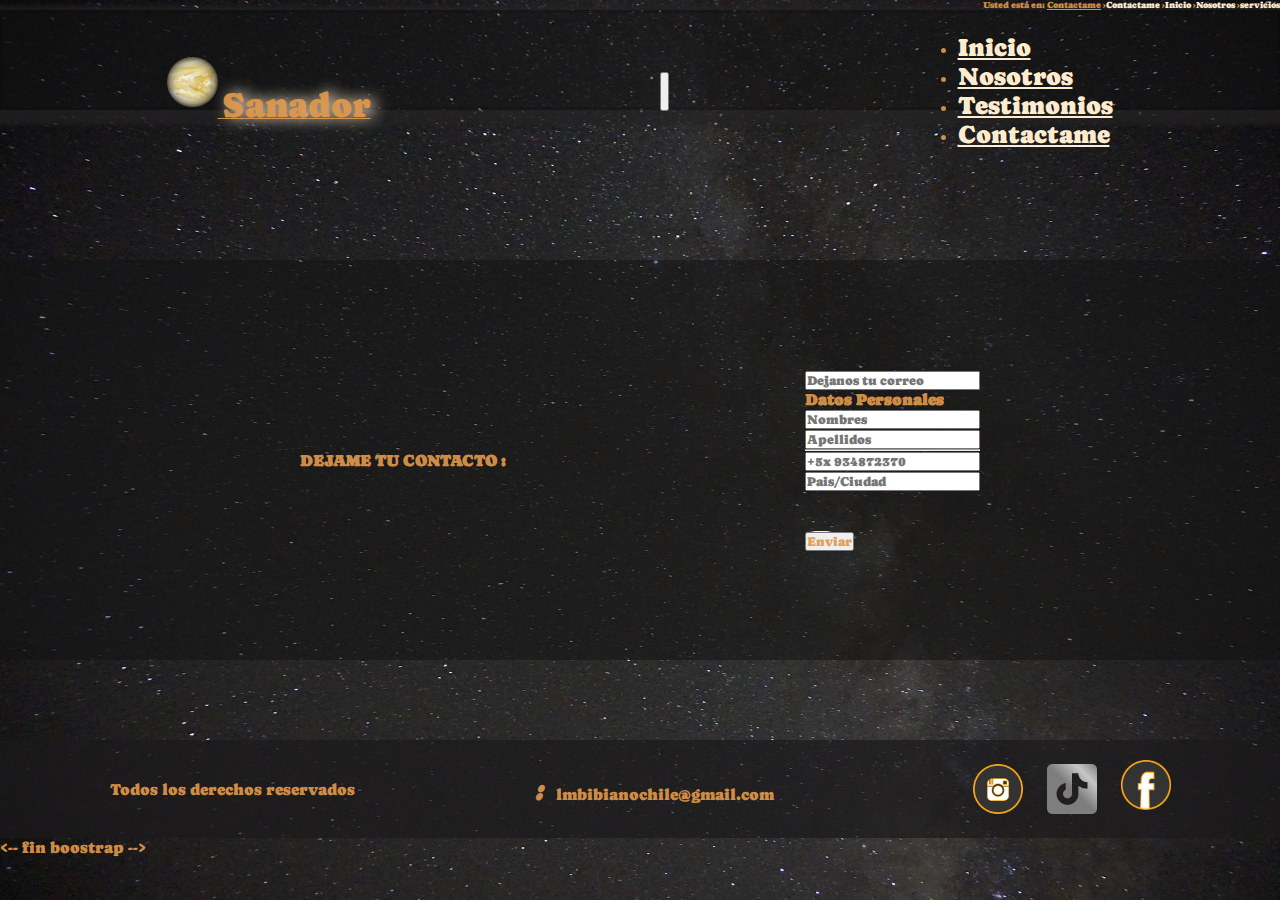
==== commit e07a2a6e: "sanador cambio de nombre" ====
--- a/contactame.html
+++ b/contactame.html
@@ -1,27 +1,30 @@
 <!DOCTYPE html>
 <html lang="es">
+
 <head>
-<meta name="viewport" content="width=device-width, initial-scale=1.0" />
-<meta charset="UTF-8" />
-<!-- font inicia -->
-<link rel="stylesheet" href="https://cdnjs.cloudflare.com/ajax/libs/font-awesome/6.4.2/css/all.min.css"
-integrity="sha512-z3gLpd7yknf1YoNbCzqRKc4qyor8gaKU1qmn+CShxbuBusANI9QpRohGBreCFkKxLhei6S9CQXFEbbKuqLg0DA=="
-crossorigin="anonymous" referrerpolicy="no-referrer" />
-<!-- font finaliza -->
-<!-- boostrap inicia -->
-<link href="https://cdn.jsdelivr.net/npm/bootstrap@5.0.2/dist/css/bootstrap.min.css" rel="stylesheet"
-    integrity="sha384-EVSTQN3/azprG1Anm3QDgpJLIm9Nao0Yz1ztcQTwFspd3yD65VohhpuuCOmLASjC" crossorigin="anonymous" />
-<!-- fin boostrap -->
-<!-- icono pestaña -->
-<link rel="shortcut icon" href="./img/jup.png" type="image/x-icon" />
-<!-- icono fin -->
-<!-- fuentes inicio -->
-<link rel="preconnect" href="https://fonts.googleapis.com" />
-<!-- fuentes fin -->
+    <meta charset="UTF-8" />
+    <meta name="viewport" content="width=device-width, initial-scale=1.0" />
+    <meta name="keywords" content="Mensaje directo para contarme como sanación espiritual">
+    <meta name="description" content="informacion  de contacto de la sanación espiritual enviame un mensaje y te atendemos inmediatamente ">
+    <!-- font inicia -->
+    <link rel="stylesheet" href="https://cdnjs.cloudflare.com/ajax/libs/font-awesome/6.4.2/css/all.min.css"
+    integrity="sha512-z3gLpd7yknf1YoNbCzqRKc4qyor8gaKU1qmn+CShxbuBusANI9QpRohGBreCFkKxLhei6S9CQXFEbbKuqLg0DA=="
+    crossorigin="anonymous" referrerpolicy="no-referrer" />
+    <!-- font finaliza -->
+    <!-- boostrap inicia -->
+    <link href="https://cdn.jsdelivr.net/npm/bootstrap@5.0.2/dist/css/bootstrap.min.css" rel="stylesheet"
+        integrity="sha384-EVSTQN3/azprG1Anm3QDgpJLIm9Nao0Yz1ztcQTwFspd3yD65VohhpuuCOmLASjC" crossorigin="anonymous" />
+    <!-- fin boostrap -->
+    <!-- icono pestaña -->
+    <link rel="shortcut icon" href="./img/jup.png" type="image/x-icon" />
+    <!-- icono fin -->
+    <!-- fuentes inicio -->
+    <link rel="preconnect" href="https://fonts.googleapis.com" />
+    <!-- fuentes fin -->
 
-<link rel="stylesheet" href="./css/style.css" />
-<title>sanarte</title>
-</head>
+    <link rel="stylesheet" href="./css/style.css" />
+    <title>sanarte</title>
+    </head>
 
 <body>
     <div class="breadcrumbs">
@@ -40,7 +43,7 @@
                 <div class="container-fluid">
                     <a class="navbar-brand" href="./index.html">
                         <img src="./img/ven.png" alt="planeta" />
-                        <span>Sanar</span><span class="te">te</span>
+                        <span>Sana</span><span class="te">dor</span>
                     </a>
                     <button class="navbar-toggler" type="button" data-bs-toggle="collapse"
                         data-bs-target="#collapsibleNavbar">
--- a/css/style.css
+++ b/css/style.css
@@ -230,6 +230,96 @@
 }
 
 /* servcios  a 323px*/
+.circle {
+  height: 300px;
+  width: 300px;
+  text-align: center;
+  line-height: 200px;
+  border-radius: 150px;
+  margin: auto;
+  animation-name: rebotar;
+  animation-duration: 15s;
+  background-image: url(../img/esp.jpg);
+  background-position: center;
+  background-size: cover;
+  color: red;
+}
+
+@keyframes rebotar {
+  0% {
+    opacity: 0;
+  }
+  1% {
+    transform: translatey(150px);
+    box-shadow: 0px 10px 10px 10px #f8f4f4;
+    transform: rotate(-560deg);
+  }
+  10% {
+    opacity: 1;
+    transform: translatez(150px);
+    transform: rotate(-560deg);
+  }
+  11% {
+    box-shadow: 0px 10px 10px 10px #fafafa;
+  }
+  20% {
+    opacity: 0;
+    transform: translatez(0px);
+  }
+  21% {
+    box-shadow: none;
+  }
+  30% {
+    opacity: 1;
+    transform: translatez(150px);
+  }
+  31% {
+    box-shadow: 0px 10px 10px 10px #fbfafa;
+  }
+  40% {
+    opacity: 0;
+    transform: translatez(0px);
+    box-shadow: none;
+  }
+  50% {
+    opacity: 1;
+    transform: translatez(150px);
+    box-shadow: 0px 10px 10px 10px #f8f6f6;
+  }
+  60% {
+    opacity: 0;
+    transform: translatez(0px);
+    box-shadow: none;
+    transform: rotate(-45deg);
+  }
+  70% {
+    opacity: 1;
+    transform: translatez(150px);
+    box-shadow: 0px 10px 10px 10px #f4f2f2;
+    transform: rotate(-90deg);
+  }
+  80% {
+    opacity: 0;
+    transform: translatez(50px);
+    box-shadow: 0px 10px 10px 10px #f1ecec;
+    transform: rotate(-150deg);
+  }
+  90% {
+    opacity: 1;
+    transform: translatez(130px);
+    transform: rotate(-280deg);
+    box-shadow: 0px 10px 10px 10px #f1ecec;
+  }
+  100% {
+    transform: rotate(-560deg);
+    transform: translatez(10px, 150px);
+    box-shadow: 0px 10px 10px 10px #f1ecec;
+  }
+}
+article h3 {
+  text-align: center;
+}
+
 .serv {
   width: 100%;
   display: flex;
@@ -256,6 +346,10 @@
 
 .cont {
   display: block;
+}
+
+aside p {
+  font-size: 16px;
 }
 
 /* registro */
